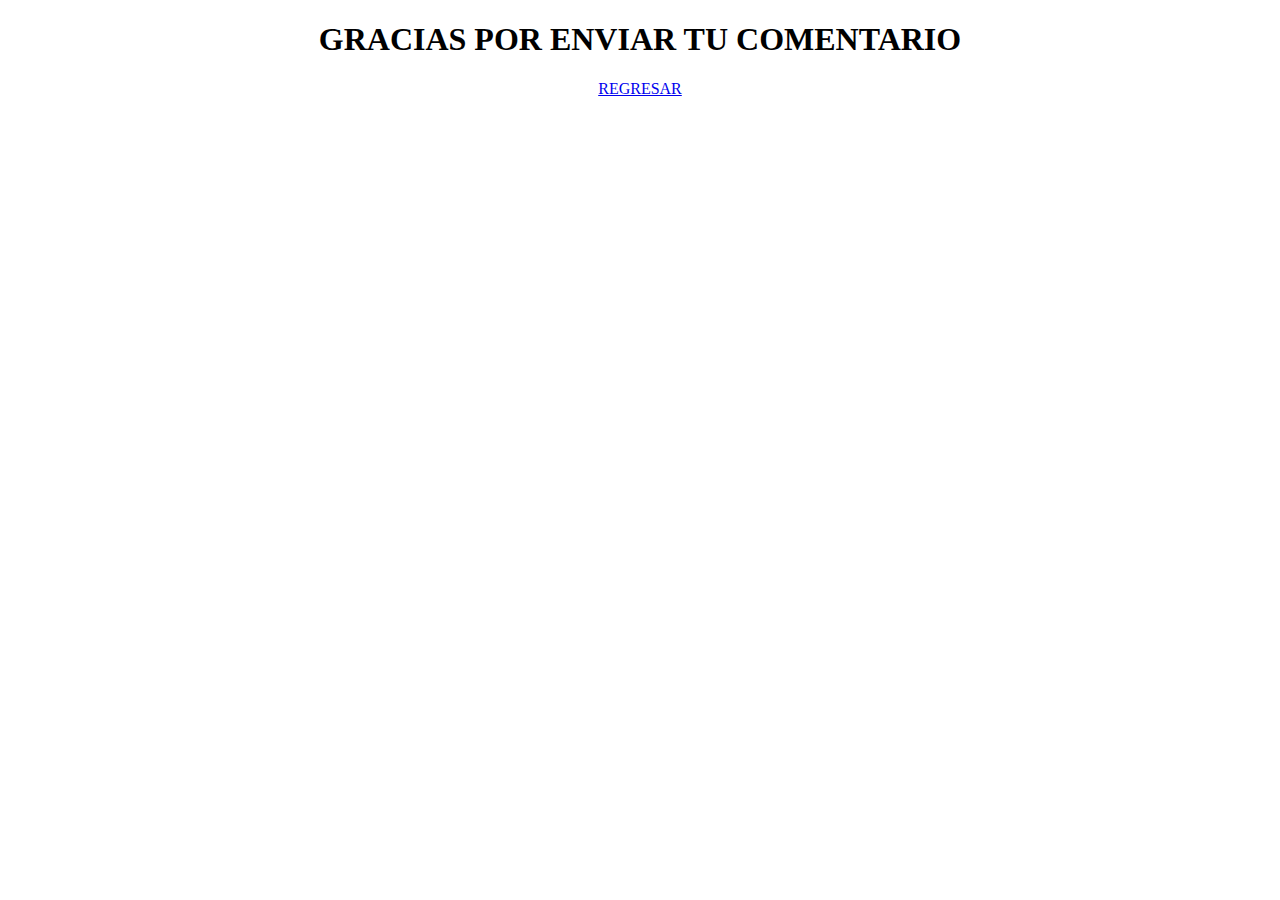
==== gato.html @ 2cefac62 "initial commit" ====
<!DOCTYPE html>
	<head>
		<meta charset="UTF-8">
		<title>Moda Para gatos</title>
	</head>
	<body align="center">
 		<h1>GRACIAS POR ENVIAR TU COMENTARIO</h1>
 		<a href="index.html">REGRESAR</a>
	</body>
</html>
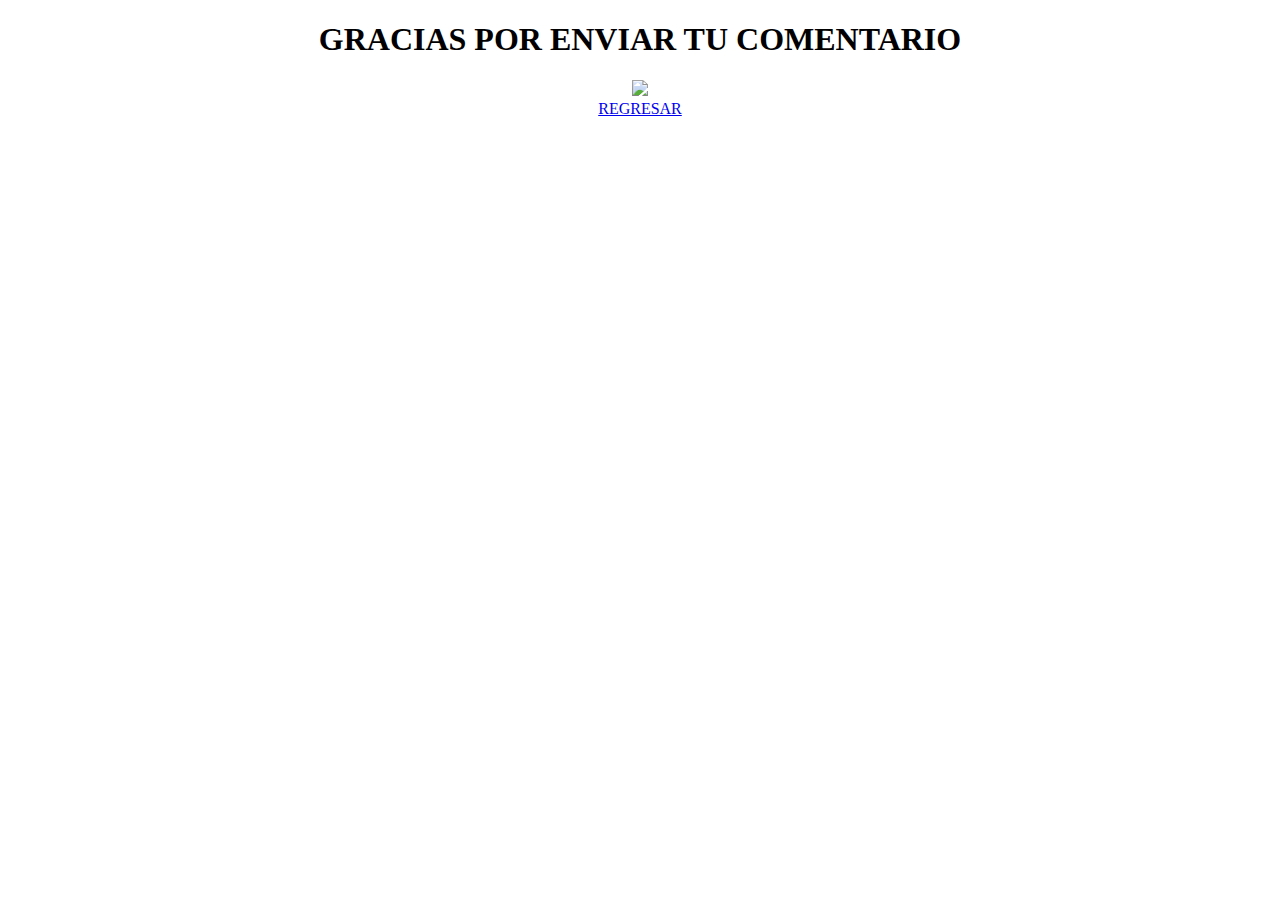
==== commit e4047a4b: "gif added to gato.html" ====
--- a/gato.html
+++ b/gato.html
@@ -5,6 +5,7 @@
 	</head>
 	<body align="center">
  		<h1>GRACIAS POR ENVIAR TU COMENTARIO</h1>
+ 		<img src="img/kitty.gif"><br>
  		<a href="index.html">REGRESAR</a>
 	</body>
 </html>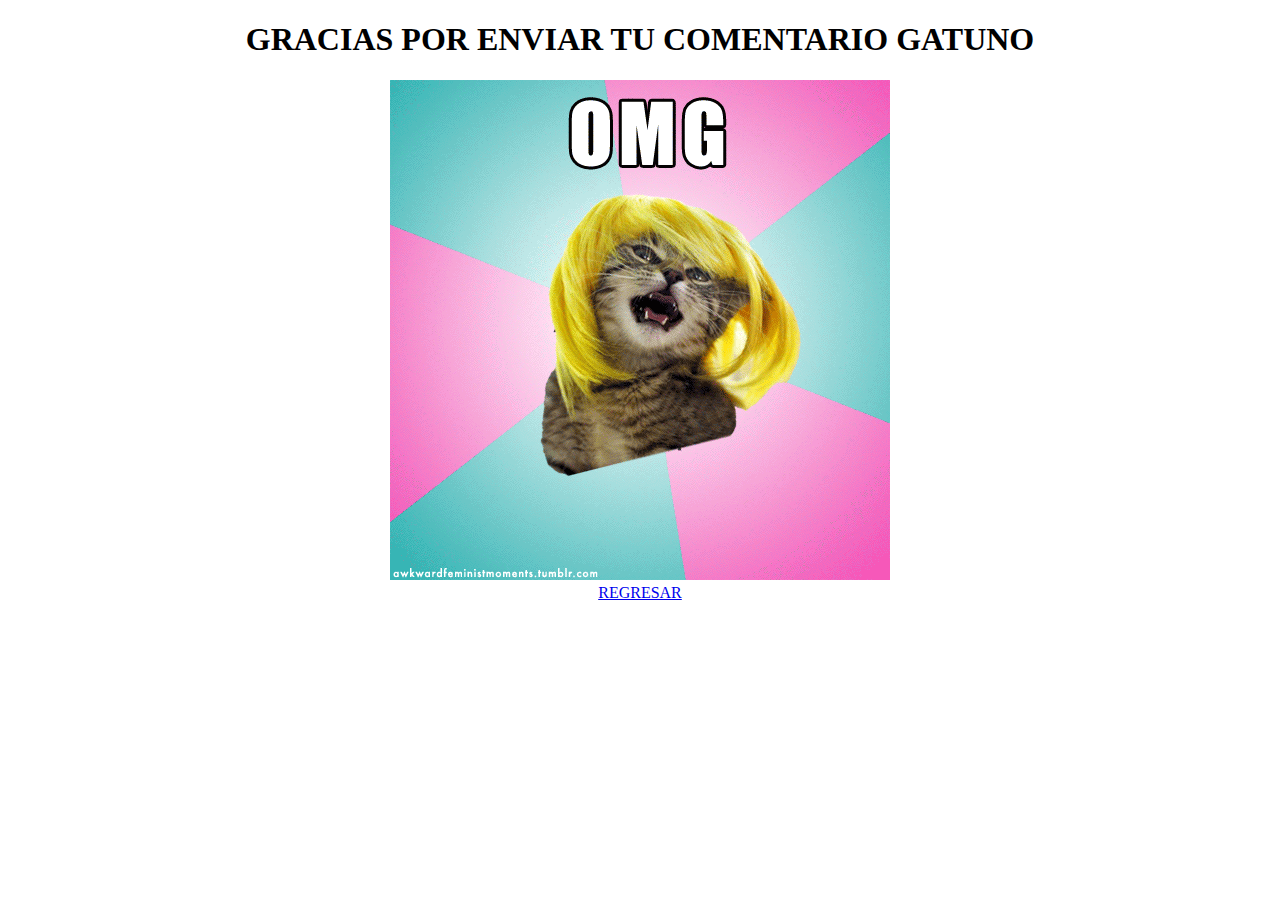
==== commit 88fd10b8: "Adding a word" ====
--- a/gato.html
+++ b/gato.html
@@ -4,7 +4,7 @@
 		<title>Moda Para gatos</title>
 	</head>
 	<body align="center">
- 		<h1>GRACIAS POR ENVIAR TU COMENTARIO</h1>
+ 		<h1>GRACIAS POR ENVIAR TU COMENTARIO GATUNO</h1>
  		<img src="img/kitty.gif"><br>
  		<a href="index.html">REGRESAR</a>
 	</body>
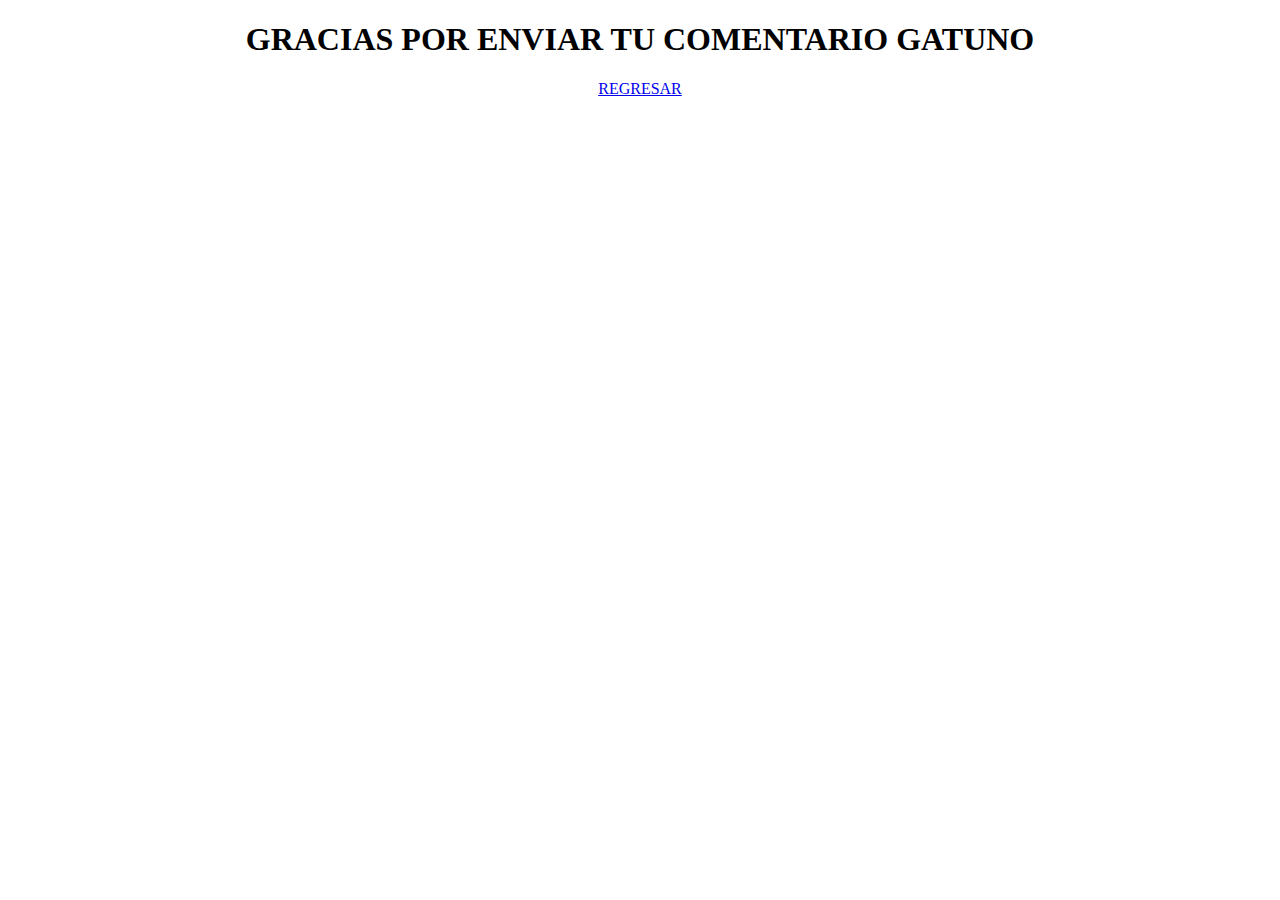
==== commit f59108ca: "deleting gif" ====
--- a/gato.html
+++ b/gato.html
@@ -5,7 +5,6 @@
 	</head>
 	<body align="center">
  		<h1>GRACIAS POR ENVIAR TU COMENTARIO GATUNO</h1>
- 		<img src="img/kitty.gif"><br>
  		<a href="index.html">REGRESAR</a>
 	</body>
 </html>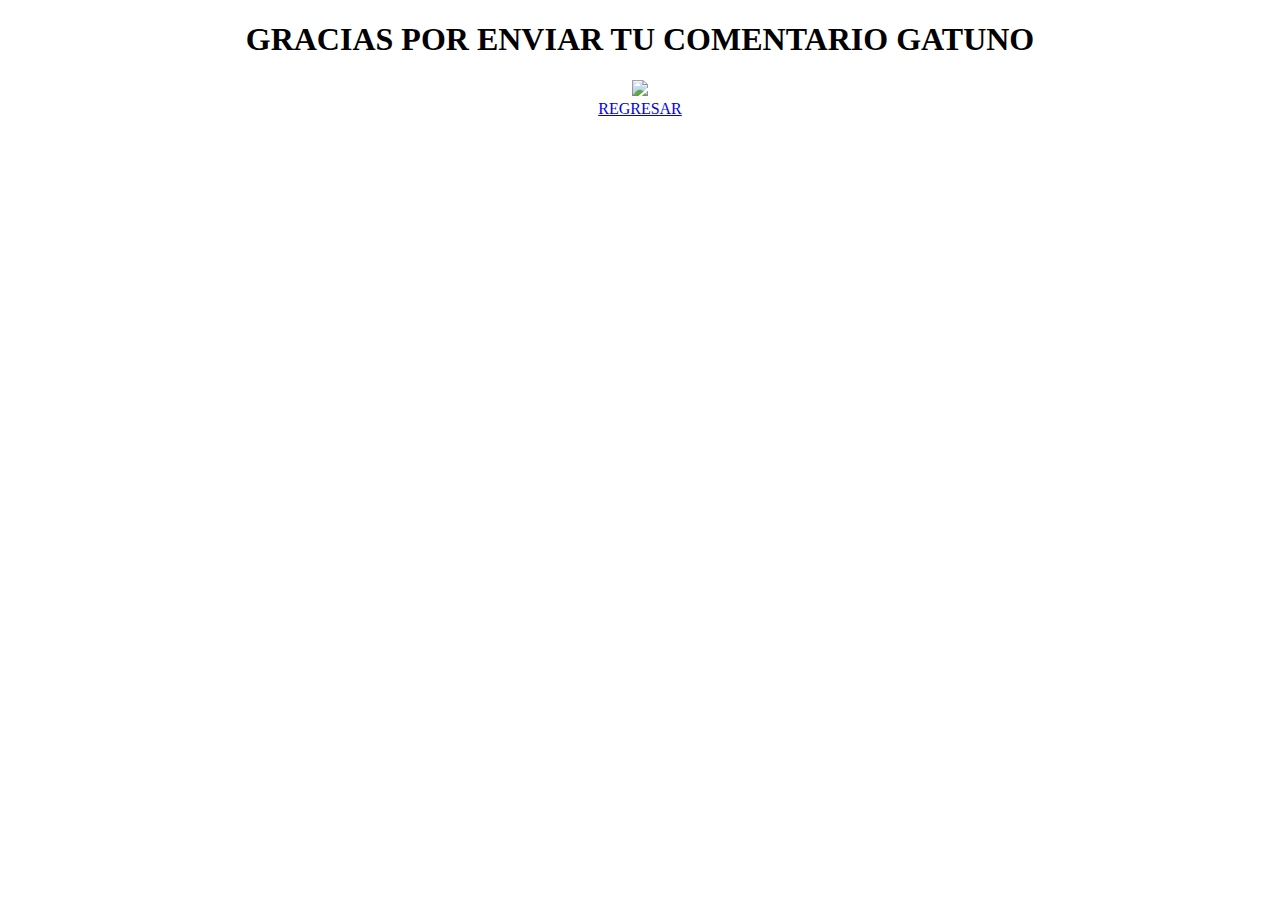
==== commit 51ddbeb7: "adding gif again" ====
--- a/gato.html
+++ b/gato.html
@@ -5,6 +5,7 @@
 	</head>
 	<body align="center">
  		<h1>GRACIAS POR ENVIAR TU COMENTARIO GATUNO</h1>
+ 		<img src="img/kitty.gif"><br>
  		<a href="index.html">REGRESAR</a>
 	</body>
 </html>